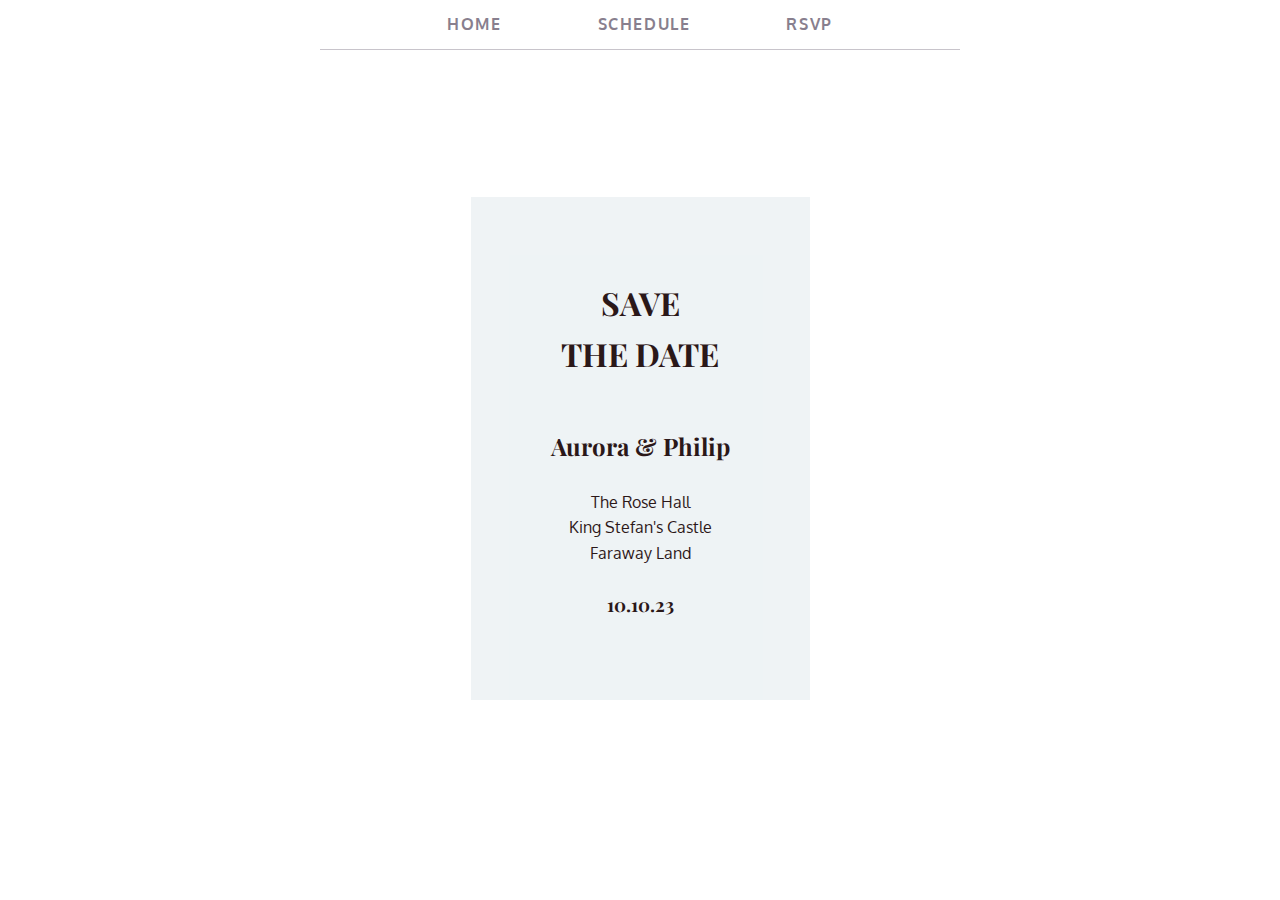
==== index.html @ a062ae50 "Initial commit" ====
<!DOCTYPE html>
<html lang="en">
<head>
    <meta charset="UTF-8">
    <meta http-equiv="X-UA-Compatible" content="IE=edge">
    <meta name="viewport" content="width=device-width, initial-scale=1.0">
    <!-- External stylesheet -->
    <link rel="stylesheet" href="./css/styles.css">
    <!-- Favicon -->
    <link rel="icon" type="image/x-icon" href="favicon.ico">
    <style>
        body {
            overflow: hidden;
        }
    </style>

    <title>Aurora & Philip | Save the Date</title>
</head>
<body>
        <!-- NAVBAR -->
        <nav class="navbar">
            <svg id="heart" xmlns="http://www.w3.org/2000/svg" viewBox="0 0 512 512"><!-- Font Awesome Pro 6.2.1 by @fontawesome - https://fontawesome.com License - https://fontawesome.com/license (Commercial License) Copyright 2022 Fonticons, Inc. --><path d="M47.6 300.4L228.3 469.1c7.5 7 17.4 10.9 27.7 10.9s20.2-3.9 27.7-10.9L464.4 300.4c30.4-28.3 47.6-68 47.6-109.5v-5.8c0-69.9-50.5-129.5-119.4-141C347 36.5 300.6 51.4 268 84L256 96 244 84c-32.6-32.6-79-47.5-124.6-39.9C50.5 55.6 0 115.2 0 185.1v5.8c0 41.5 17.2 81.2 47.6 109.5z"/> 
            </svg>
            <ul id="navMenu" class="nav-menu">
                <li><a href="index.html">Home</a></li>
                <li><a href="./docs/schedule.html">Schedule</a></li>
                <li><a href="./docs/rsvp.html">RSVP</a></li>
            </ul>
        </nav>
        
        <header class="hero-bg">
            <div class="hero-box">
                <h1>Save<br>the Date</h1>
                <h2>Aurora & Philip</h2>
                <p>
                    The Rose Hall
                    <br>King Stefan's Castle
                    <br>Faraway Land
                </p>
                <h3>10.10.23</h3>
            </div>

    <!-- External JavaScript -->
    <script src="./js/script.js"></script>
</body>
</html>
---- css/styles.css ----
@import url('https://fonts.googleapis.com/css2?family=Oxygen:wght@400;700&family=Playfair+Display:ital,wght@0,400;0,700;1,400&display=swap');

/* ROOT */
:root {
  /* Colours */
  --light: #FFF;
  --dark: #130001;
  --pink: #945067;
  --blue: #EDF2F4;
  --green: #C4C1B2;
  --purple: #887F8E;
  --light-purple: #887f8e76;
  --light-green: #c4c1b2e6;

  /* Typography */
  --heading: "Playfair Display", serif;
  --body: "Oxygen", sans-serif;
}
/* GLOBAL */
*, *::before, *::after {
  margin: 0;
  box-sizing:border-box;
}

body {
  background-color: var(--light);
  padding: 0;
  height: 100vh;
  min-height: 100%;
  color: var(--dark);
  font-size: 0.9rem;
  font-family: var(--body);
  line-height: 1.6;
}

/* TYPOGRAPHY */
h1, h2, h3, h4, h5, h6 {font-family: var(--heading);}

h1 {
  margin-bottom: 1em;
  text-transform: uppercase;
}

p {
  margin: .5em 0;
}

/* UTILITY */
.container {
  margin: 0 auto;
  padding: 2em 4em;
  max-width: 700px;
  display: flex;
  flex-direction: column;
  align-items: center;
  text-align: center;
}

/* NAVIGATION BAR */
#heart {
  fill: var(--pink);
  height: 1.8em;
  width: 1.8em;
  opacity: 1;
  display: block;
  z-index: 2;
  transform: scale(1);
  transition: all ease-in 0.5s;
}

#heart:focus {
  outline: 2px solid var(--green);
}

#heart:hover {
    cursor: pointer;
    opacity: .6;
    transform: scale(0.7);
}

#heart:active {
    opacity: 1;
}

.navbar {
    height: 50px;
    background-color: var(--light);
    display: flex;
    align-items: center;
    justify-content: center;
    position: relative;
}

.nav-menu {
  background: var(--light-green);
  opacity: 0;
  margin: 0 auto;
  padding: .8em 0;
  width: 90%;
  height: 100%;
  list-style: none;
  position: fixed;
  top: 0;
  left: 0;
  right: 0;
  display: flex;  
  flex-direction: column;
  justify-content: center;
  align-items: center;
  gap: 2em;
  z-index: 1;
  transform: translateY(-100%);
  transition: transform 0.8s ease-in-out;
}

.show-menu {
    opacity: 1;
    transform: initial;
}

.nav-menu li {
  padding: 1em 0;
  width: 100%;
  text-align: center;
}

.nav-menu li:hover {
  background-color: var(--green);
  transition: all linear 0.2s;
}

.nav-menu a:link {
    color: var(--pink);
    opacity: 1;
    font-weight: 700;
    font-size: 1.2em;
    letter-spacing: .1em;
    text-transform: uppercase;
    text-decoration: none;
    transition: all linear 0.2s;
}

.nav-menu a:visited {
  color: var(--pink);
}

.nav-menu a:focus {
  opacity: .6;
}

.nav-menu a:hover {
  opacity: 1;
}

.nav-menu a:active {
  opacity: .6;
}

.hero-bg {
    background-image: url("../images/floral-bg.png");
    background-position: center;
    background-repeat: no-repeat;
    background-size: cover;
    opacity: .9;
    margin: 0 auto;
    min-height: inherit;
    width: 100%;
    max-width: 1000px;
    display: flex;
    justify-content: center;
    align-items: center;
    flex: 1;
    transition: all ease-in-out 0.5s;
}

.hero-bg:hover {
  opacity: 1;
}

.hero-box {
    background-color: var(--blue);
    margin: 1em;
    padding: 5em;
    text-align: center;
    color: var(--dark);
    display: flex;
    flex-direction: column;
    justify-content: center;
    align-items: center;
    gap: 1em;
}

/* RSVP PAGE */
#rsvp-form {
  margin-top: 50px;
  width: 100%;
  max-width: 450px;
  display: grid;
  grid-template-columns: 1fr 2fr;
  text-align: left;
}

#rsvp-form label {
  padding-right: .5em;
  grid-column: 1 / 2;
  color: var(--dark);
}

#rsvp-form input,
#rsvp-form button,
#rsvp-form .options {
  grid-column: 2 / 3;
}

#rsvp-form input:not(.radio) {
  height: 2.6em;
}

#rsvp-form input,
#rsvp-form textarea {
  margin-bottom: 1em;
  color: var(--dark);
  font-family: var(--body);
  font-size: 1em;
  accent-color: var(--pink);
  outline: none;
  border: 1px solid var(--purple);
  border-radius: .3em;
}

#rsvp-form input:focus:not(input[type=radio]),
#rsvp-form textarea:focus {
  outline: 2px solid var(--green);
} 

#rsvp-form textarea {
  min-height: 100px;
}

.required {
  color: var(--pink);
}

#requirements {
  display: none;
}

#requirements-label {
  display: none;
}

.btn {
  background-color: var(--pink);
  padding: .8em 1em;
  color: var(--light);
  font-family: var(--body);
  font-weight: 700;
  text-transform: uppercase;
  letter-spacing: .1em;
  outline: none;
  border: 2px solid var(--pink);
  border-radius: 5em;
  opacity: 1;
  transition: all linear .5s;
}

.btn:focus {
  outline: 2px solid var(--green);
}

.btn:hover {
  cursor: pointer;
  opacity: .8;
}

.btn:active {
  opacity: 1;
}

/* DETAILS PAGE */
#schedule {
  max-width: 450px;
  display: grid;
  grid-template-columns: 1fr 2fr;
  text-align: left;
}

#schedule .time {
  margin-bottom: 1.6em;
  grid-column: 1 / 2;
}

#schedule .description {
  grid-column: 2 / 3;
}

#schedule .schedule-heading {
  margin: 1em auto;
  width: 80%;
  grid-column: 1 / 3;
  text-align: center;
  border-bottom: 1px solid var(--light-purple);
}

.venue-info {
  margin-bottom: 1.4em;
}

/* MEDIA QUERIES */

@media screen and (min-width: 768px) {

  body {
    font-size: 1rem;
  }

  #heart {
      display: none;
  }

  .show-menu {
    display: none;
  }

  .navbar {
      margin: 0 auto;
      width: 50%;
      border-bottom: 1px solid var(--light-purple);
  }

  .nav-menu {
    background: transparent;
    opacity: 1;
    padding: 0;
    height: initial;
    flex-direction: row;
    position: static;
    transform: initial;
  }

  .nav-menu li {
    padding: 0 2em;
    width: initial;
  }

  .nav-menu li:hover {
    background-color: initial;
  }

  .nav-menu a:link {
    font-size: 1em;
    color: var(--purple);
  }

  .nav-menu a:visited {
    color: var(--purple);
  }
  
  .nav-menu a:focus {
    opacity: 1;
  }
  
  .nav-menu a:hover {
    opacity: .6;
  }
  
  .nav-menu a:active {
    opacity: 1;
  }

  .hero-bg {
    margin: 1em auto;
    min-height: 85%;
  }
}
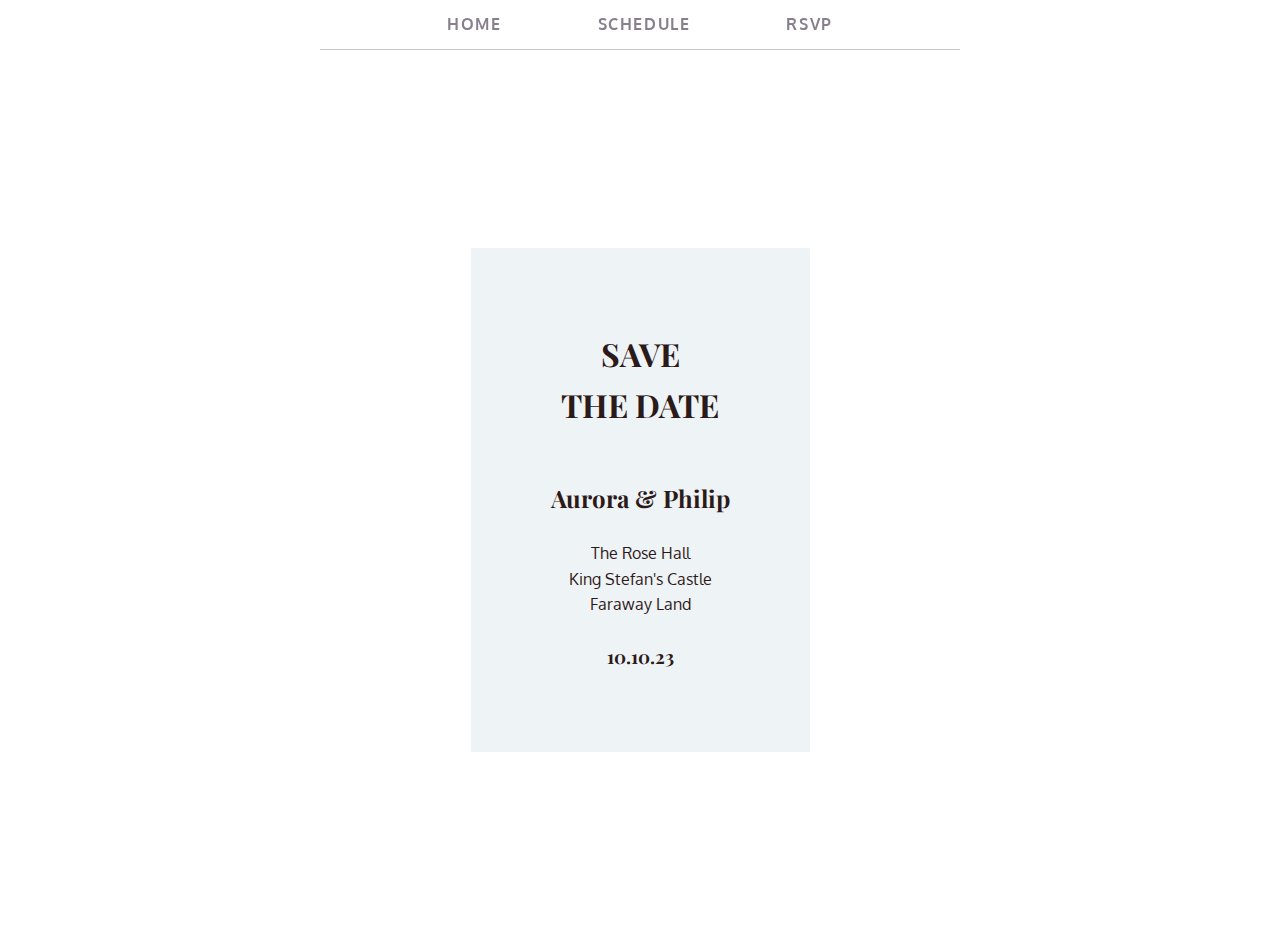
==== commit 6bec1233: "Update styles.css" ====
--- a/index.html
+++ b/index.html
@@ -28,7 +28,7 @@
             </ul>
         </nav>
         
-        <header class="hero-bg">
+        <header class="hero" id="hero">
             <div class="hero-box">
                 <h1>Save<br>the Date</h1>
                 <h2>Aurora & Philip</h2>
@@ -39,6 +39,7 @@
                 </p>
                 <h3>10.10.23</h3>
             </div>
+        </header>
 
     <!-- External JavaScript -->
     <script src="./js/script.js"></script>
--- a/css/styles.css
+++ b/css/styles.css
@@ -156,11 +156,12 @@
   opacity: .6;
 }
 
-.hero-bg {
+.hero {
     background-image: url("../images/floral-bg.png");
     background-position: center;
     background-repeat: no-repeat;
     background-size: cover;
+    background-color: var(--light);
     opacity: .9;
     margin: 0 auto;
     min-height: inherit;
@@ -170,10 +171,12 @@
     justify-content: center;
     align-items: center;
     flex: 1;
+    backdrop-filter: contrast(0%) brightness(2);
     transition: all ease-in-out 0.5s;
-}
-
-.hero-bg:hover {
+    /* transition: backdrop-filter 2s, opacity ease-in-out .5s; */
+}
+
+.hero:hover {
   opacity: 1;
 }
 
